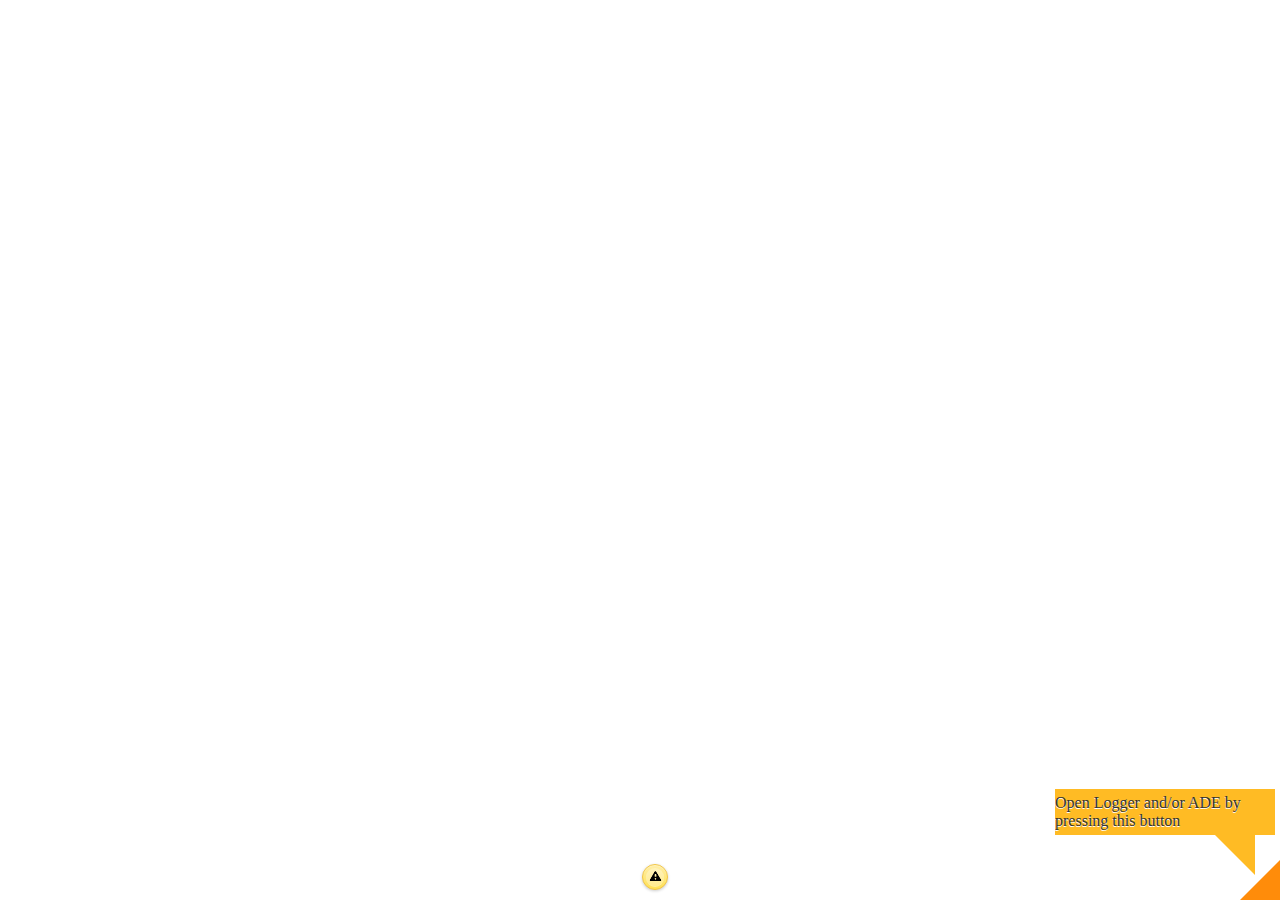
==== app/src/main/assets/ArNavigation/index.html @ 843b8454 "adds GeoLocationModel, into AR Nav, adds Ui elements to ARNAV" ====
<!DOCTYPE html>

<html>

<head>

    <!--  basic meta information -->
    <meta http-equiv="Content-Type" content="text/html; charset=utf-8">
    <meta http-equiv="Content-Type" content="application/json; charset=utf-8">
    <meta content="width=device-width,initial-scale=1,maximum-scale=5,user-scalable=yes" name="viewport">

    <title>My ARchitect World</title>

    <script src="architect://architect.js"></script>
    <script src="../ade.js"></script>

    <!-- CUSTOM CSS -->
    <link rel="stylesheet" href="css/detail_panel.css" />

    <!-- jquery mobile CSS -->
    <link rel="stylesheet" href="../jquery/jquery.mobile-1.3.2.min.css" />
    <!-- required to set background transparent & enable "click through" -->
    <link rel="stylesheet" href="../jquery/jquery-mobile-transparent-ui-overlay.css" />

    <!-- jquery JS files -->
    <script type="text/javascript" src="../jquery/jquery-1.9.1.min.js"></script>
    <script type="text/javascript" src="../jquery/jquery.mobile-1.3.2.min.js"></script>


    <!-- marker representation-->
    <script src="js/marker.js"></script>
    <!-- radar component -->
    <script type="text/javascript" src="js/radar.js"></script>
    <!-- World logic-->
    <script type="text/javascript" src="js/poiatlocation.js"></script>
</head>

<body >
<div data-role="page" id="page1" style="background: none;" >
    <!-- MAIN PAGE CONTENT -->
    <div class="radarContainer_left" id="radarContainer"></div>
    <!-- transparent footer-->
    <div id="info-footer" data-role="footer" class="ui-bar" data-theme="f" data-position="fixed" style="text-align:center;">

        <!-- small status-button -->
        <a style="text-align:right;" id="popupInfoButton" href="#popupInfo" data-rel="popup" data-role="button"
           class="ui-icon-alt" data-inline="true" data-transition="pop" data-icon="alert" data-theme="e"
           data-iconpos="notext">Log</a> </p>

        <!-- popup displayed when button clicked -->
        <div data-role="popup" id="popupInfo" class="ui-content" data-theme="e">
            <p style="text-align:right;" id="status-message">Trying to find out where you are</p>
        </div>

    </div>
    <!-- PANELS, ONLY VISIBLE ON DEMAND -->
    <!-- panel containing POI detail information -->
    <div id="panel-poidetail">
        <!-- header with "close" button -->
        <div data-role="header" data-theme="b">
            <h3 id="poi-detail-title"></h3>
            <a id="closeBtn" href="#header" data-rel="close">Close</a>
        </div>
        <!-- content of POI detail page, you may also add thumbnails etc. here if you like -->
        <div data-role="content" style="background-color:#F0F0F0;">
            <!-- title button -->
            <div class="ui-grid-a" style="align-self:stretch">
                <div class="ui-block-a" style="width:80%;">
                    <!-- description -->
                    <h4 id="poi-detail-description"></h4>
                    <!-- distance and map button -->
                    <h4>Distance: <a id="poi-detail-distance"></a></h4>
                </div>

                <div class="ui-block-b" data-role="controlgroup" data-type="vertical" style="width:20%;align-self:stretch;">
                    <a id="open-details-activity"
                       data-icon="bars" data-role="button" data-iconpos="notext" data-theme="d">Details</a>
                    <a id="open-map"
                       data-icon="back" data-role="button" data-iconpos="notext" data-theme="d">Map</a>
                    <a id="mark-place"
                       data-icon="star" data-role="button" data-iconpos="notext" data-theme="d">Mark</a>

                </div>
            </div>
        </div>
    </div>

</div>

</body>

</html>
---- app/src/main/assets/ArNavigation/css/detail_panel.css ----
body
{
    margin: 0;
    padding: 0;
}
#page1
{
    position: fixed;
    margin: 0;
    padding: 0;
}
#panel-poidetail
{
    position: fixed;
    bottom: 0px;
    width: 100%;
    display: none;
    align-self: baseline|center;
}
.radarContainer_left {
	position:absolute;
	top:0px;
	left:0px;
	width:100px;
	height:100px;
}
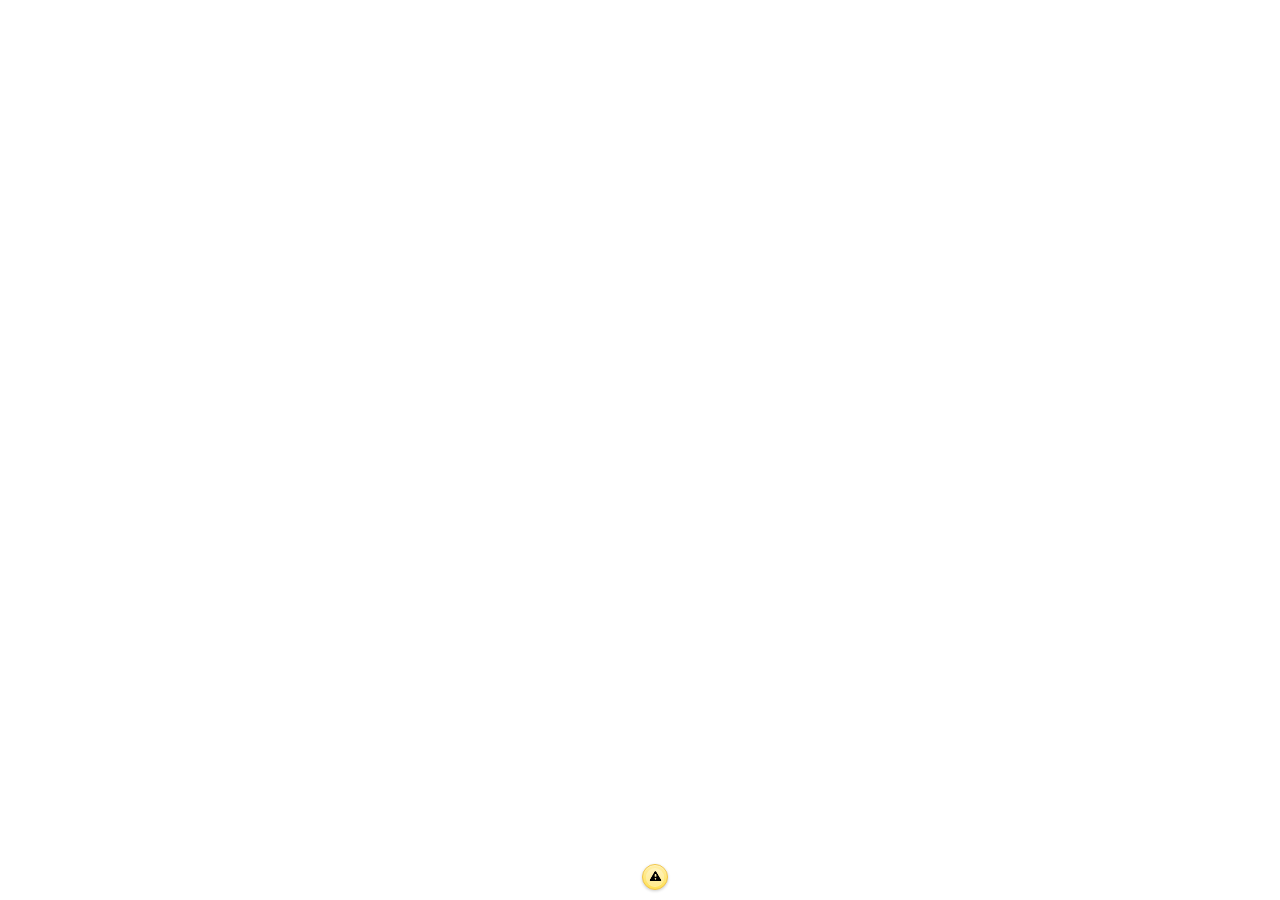
==== commit a007f5ee: "fixes questions" ====
--- a/app/src/main/assets/ArNavigation/index.html
+++ b/app/src/main/assets/ArNavigation/index.html
@@ -12,13 +12,13 @@
     <title>My ARchitect World</title>
 
     <script src="architect://architect.js"></script>
-    <script src="../ade.js"></script>
 
     <!-- CUSTOM CSS -->
     <link rel="stylesheet" href="css/detail_panel.css" />
 
     <!-- jquery mobile CSS -->
     <link rel="stylesheet" href="../jquery/jquery.mobile-1.3.2.min.css" />
+    <link rel="stylesheet" href="../jquery/icon-pack-custom.css"/>
     <!-- required to set background transparent & enable "click through" -->
     <link rel="stylesheet" href="../jquery/jquery-mobile-transparent-ui-overlay.css" />
 
@@ -29,6 +29,7 @@
 
     <!-- marker representation-->
     <script src="js/marker.js"></script>
+    <script src="js/questionObject.js"></script>
     <!-- radar component -->
     <script type="text/javascript" src="js/radar.js"></script>
     <!-- World logic-->
@@ -74,12 +75,17 @@
 
                 <div class="ui-block-b" data-role="controlgroup" data-type="vertical" style="width:20%;align-self:stretch;">
                     <a id="open-details-activity"
-                       data-icon="bars" data-role="button" data-iconpos="notext" data-theme="d">Details</a>
+                       data-icon="info" data-role="button" data-iconpos="notext" data-theme="d">Details</a>
                     <a id="open-map"
                        data-icon="back" data-role="button" data-iconpos="notext" data-theme="d">Map</a>
                     <a id="mark-place"
                        data-icon="star" data-role="button" data-iconpos="notext" data-theme="d">Mark</a>
+                </div>
+            </div>
 
+            <div id="ar-panel" class="ui-grid-solo">
+                <div class="ui-block-a">
+                    <button id="ar-btn" data-iconpos="bottom" data-icon="camera-white" type="button" data-inline="true" data-theme="d">AR</button>
                 </div>
             </div>
         </div>
--- a/app/src/main/assets/ArNavigation/css/detail_panel.css
+++ b/app/src/main/assets/ArNavigation/css/detail_panel.css
@@ -17,6 +17,13 @@
     display: none;
     align-self: baseline|center;
 }
+#ar-panel
+{
+    text-align: center;
+    display: none;
+    align-self: baseline|center;
+}
+
 .radarContainer_left {
 	position:absolute;
 	top:0px;
--- a/app/src/main/assets/jquery/icon-pack-custom.css
+++ b/app/src/main/assets/jquery/icon-pack-custom.css
@@ -0,0 +1,70 @@
+ /*!
+* jQuery Mobile Icon Pack - Font Awesome version 1.4.0
+*
+* Copyright 2013 Andy Matthews
+* http://andyMatthews.net
+* Released under the GPL/MIT license.
+*
+*/
+/*
+.ui-icon-camera-retro:after { background-image: url('data:image/svg+xml;charset=US-ASCII,%3C%3Fxml%20version%3D%221.0%22%20encoding%3D%22utf-8%22%3F%3E%3C!DOCTYPE%20svg%20PUBLIC%20%22-%2F%2FW3C%2F%2FDTD%20SVG%201.1%20Tiny%2F%2FEN%22%20%22http%3A%2F%2Fwww.w3.org%2FGraphics%2FSVG%2F1.1%2FDTD%2Fsvg11-tiny.dtd%22%3E%3Csvg%20version%3D%221.1%22%20baseProfile%3D%22tiny%22%20id%3D%22Layer_1%22%20xmlns%3D%22http%3A%2F%2Fwww.w3.org%2F2000%2Fsvg%22%20xmlns%3Axlink%3D%22http%3A%2F%2Fwww.w3.org%2F1999%2Fxlink%22%20x%3D%220px%22%20y%3D%220px%22%20width%3D%2216px%22%20height%3D%2216px%22%20viewBox%3D%220%200%20500%20500%22%20xml%3Aspace%3D%22preserve%22%3E%20%3Cpath%20d%3D%22M258.929%20232.143q0-3.906-2.511-6.417t-6.417-2.511q-18.415%200-31.529%2013.114t-13.114%2031.529q0%203.906%202.511%206.417t6.417%202.511%206.417-2.511%202.511-6.417q0-11.161%207.813-18.973t18.973-7.813q3.906%200%206.417-2.511t2.511-6.417zM321.429%20268.415q0%2029.576-20.926%2050.502t-50.502%2020.926-50.502-20.926-20.926-50.502%2020.926-50.502%2050.502-20.926%2050.502%2020.926%2020.926%2050.502zM35.714%20428.571h428.571v-35.714h-428.571v35.714zM357.143%20268.415q0-44.364-31.39-75.753t-75.753-31.39-75.753%2031.39-31.39%2075.753%2031.39%2075.753%2075.753%2031.39%2075.753-31.39%2031.39-75.753zM71.429%2089.286h107.143v-35.714h-107.143v35.714zM35.714%20142.857h428.571v-71.429h-231.027l-17.857%2035.714h-179.688v35.714zM500%2071.429v357.143q0%2014.788-10.463%2025.251t-25.251%2010.463h-428.571q-14.788%200-25.251-10.463t-10.463-25.251v-357.143q0-14.788%2010.463-25.251t25.251-10.463h428.571q14.788%200%2025.251%2010.463t10.463%2025.251z%22%20fill%3D%22%23ffffff%22%20%2F%3E%3C%2Fsvg%3E') }
+.ui-nosvg .ui-icon-camera-retro:after { background-image: url('png_images/camera-retro.png'); }
+*/
+@media only screen and (-webkit-min-device-pixel-ratio: 2) {
+    .ui-icon-camera
+    {
+        background-image: url('png_images/camera.png');
+		background-size: 18px 18px;
+    }
+    .ui-icon-camera-white
+    {
+        background-image: url('png_images/camera-white.png');
+    	background-size: 18px 18px;
+    }
+
+    .ui-icon-camera-retro
+    {
+        background-image: url('png_images/camera-retro.png');
+		background-size: 18px 18px;
+    }
+    .ui-icon-camera-retro-white
+    {
+        background-image: url('png_images/camera-retro-white.png');
+    	background-size: 18px 18px;
+    }
+
+    .ui-icon-instagram
+    {
+        background-image: url('png_images/instagram.png');
+    	background-size: 18px 18px;
+    }
+    .ui-icon-instagram-white
+    {
+        background-image: url('png_images/instagram-white.png');
+    	background-size: 18px 18px;
+    }
+
+}
+
+/*
+
+.ui-icon-camera:after { background-image: url('data:image/svg+xml;charset=US-ASCII,%3C%3Fxml%20version%3D%221.0%22%20encoding%3D%22utf-8%22%3F%3E%3C!DOCTYPE%20svg%20PUBLIC%20%22-%2F%2FW3C%2F%2FDTD%20SVG%201.1%20Tiny%2F%2FEN%22%20%22http%3A%2F%2Fwww.w3.org%2FGraphics%2FSVG%2F1.1%2FDTD%2Fsvg11-tiny.dtd%22%3E%3Csvg%20version%3D%221.1%22%20baseProfile%3D%22tiny%22%20id%3D%22Layer_1%22%20xmlns%3D%22http%3A%2F%2Fwww.w3.org%2F2000%2Fsvg%22%20xmlns%3Axlink%3D%22http%3A%2F%2Fwww.w3.org%2F1999%2Fxlink%22%20x%3D%220px%22%20y%3D%220px%22%20width%3D%2216px%22%20height%3D%2216px%22%20viewBox%3D%220%200%20500%20500%22%20xml%3Aspace%3D%22preserve%22%3E%20%3Cpath%20d%3D%22M267.857%20187.5q33.203%200%2056.78%2023.577t23.577%2056.78-23.577%2056.78-56.78%2023.577-56.78-23.577-23.577-56.78%2023.577-56.78%2056.78-23.577zM464.286%2071.429q29.576%200%2050.502%2020.926t20.926%2050.502v250q0%2029.576-20.926%2050.502t-50.502%2020.926h-392.857q-29.576%200-50.502-20.926t-20.926-50.502v-250q0-29.576%2020.926-50.502t50.502-20.926h62.5l14.23-37.946q5.301-13.672%2019.392-23.577t28.878-9.905h142.857q14.788%200%2028.878%209.905t19.392%2023.577l14.23%2037.946h62.5zM267.857%20392.857q51.618%200%2088.309-36.691t36.691-88.309-36.691-88.309-88.309-36.691-88.309%2036.691-36.691%2088.309%2036.691%2088.309%2088.309%2036.691z%22%20fill%3D%22%23ffffff%22%20%2F%3E%3C%2Fsvg%3E') }
+.ui-nosvg .ui-icon-camera:after { background-image: url('png_images/camera.png'); }
+
+
+.ui-icon-instagram:after { background-image: url('data:image/svg+xml;charset=US-ASCII,%3C%3Fxml%20version%3D%221.0%22%20encoding%3D%22utf-8%22%3F%3E%3C!DOCTYPE%20svg%20PUBLIC%20%22-%2F%2FW3C%2F%2FDTD%20SVG%201.1%20Tiny%2F%2FEN%22%20%22http%3A%2F%2Fwww.w3.org%2FGraphics%2FSVG%2F1.1%2FDTD%2Fsvg11-tiny.dtd%22%3E%3Csvg%20version%3D%221.1%22%20baseProfile%3D%22tiny%22%20id%3D%22Layer_1%22%20xmlns%3D%22http%3A%2F%2Fwww.w3.org%2F2000%2Fsvg%22%20xmlns%3Axlink%3D%22http%3A%2F%2Fwww.w3.org%2F1999%2Fxlink%22%20x%3D%220px%22%20y%3D%220px%22%20width%3D%2216px%22%20height%3D%2216px%22%20viewBox%3D%220%200%20500%20500%22%20xml%3Aspace%3D%22preserve%22%3E%20%3Cpath%20d%3D%22M380.022%20397.879v-180.804h-37.667q5.581%2017.578%205.581%2036.551%200%2035.156-17.857%2064.872t-48.549%2047.015-66.964%2017.299q-54.966%200-94.029-37.807t-39.063-91.378q0-18.973%205.581-36.551h-39.341v180.804q0%207.254%204.883%2012.137t12.137%204.883h298.27q6.976%200%2011.998-4.883t5.022-12.137zM300.781%20249.163q0-34.598-25.251-59.012t-60.965-24.414q-35.435%200-60.687%2024.414t-25.251%2059.012%2025.251%2059.012%2060.687%2024.414q35.714%200%2060.965-24.414t25.251-59.012zM380.022%20148.716v-46.038q0-7.813-5.581-13.532t-13.672-5.72h-48.549q-8.091%200-13.672%205.72t-5.581%2013.532v46.038q0%208.091%205.581%2013.672t13.672%205.581h48.549q8.091%200%2013.672-5.581t5.581-13.672zM428.571%2090.681v318.638q0%2022.601-16.183%2038.784t-38.784%2016.183h-318.638q-22.601%200-38.784-16.183t-16.183-38.784v-318.638q0-22.601%2016.183-38.784t38.784-16.183h318.638q22.601%200%2038.784%2016.183t16.183%2038.784z%22%20fill%3D%22%23ffffff%22%20%2F%3E%3C%2Fsvg%3E') }
+.ui-nosvg .ui-icon-instagram:after { background-image: url('png_images/instagram.png'); }
+
+
+.ui-icon-bell:after { background-image: url('data:image/svg+xml;charset=US-ASCII,%3C%3Fxml%20version%3D%221.0%22%20encoding%3D%22utf-8%22%3F%3E%3C!DOCTYPE%20svg%20PUBLIC%20%22-%2F%2FW3C%2F%2FDTD%20SVG%201.1%20Tiny%2F%2FEN%22%20%22http%3A%2F%2Fwww.w3.org%2FGraphics%2FSVG%2F1.1%2FDTD%2Fsvg11-tiny.dtd%22%3E%3Csvg%20version%3D%221.1%22%20baseProfile%3D%22tiny%22%20id%3D%22Layer_1%22%20xmlns%3D%22http%3A%2F%2Fwww.w3.org%2F2000%2Fsvg%22%20xmlns%3Axlink%3D%22http%3A%2F%2Fwww.w3.org%2F1999%2Fxlink%22%20x%3D%220px%22%20y%3D%220px%22%20width%3D%2216px%22%20height%3D%2216px%22%20viewBox%3D%220%200%20500%20500%22%20xml%3Aspace%3D%22preserve%22%3E%20%3Cpath%20d%3D%22M236.607%20473.214q0-4.464-4.464-4.464-16.462%200-28.32-11.858t-11.858-28.32q0-4.464-4.464-4.464t-4.464%204.464q0%2020.368%2014.37%2034.738t34.738%2014.37q4.464%200%204.464-4.464zM464.286%20392.857q0%2014.509-10.603%2025.112t-25.112%2010.603h-125q0%2029.576-20.926%2050.502t-50.502%2020.926-50.502-20.926-20.926-50.502h-125q-14.509%200-25.112-10.603t-10.603-25.112q53.013-44.922%2080.078-110.91t27.065-139.090q0-46.038%2026.786-73.103t73.661-32.645q-2.232-5.022-2.232-10.324%200-11.161%207.813-18.973t18.973-7.813%2018.973%207.813%207.813%2018.973q0%205.301-2.232%2010.324%2046.875%205.581%2073.661%2032.645t26.786%2073.103q0%2073.103%2027.065%20139.090t80.078%20110.91z%22%20fill%3D%22%23ffffff%22%20%2F%3E%3C%2Fsvg%3E') }
+.ui-nosvg .ui-icon-bell:after { background-image: url('png_images/bell.png'); }
+
+
+.ui-icon-bell-o:after { background-image: url('data:image/svg+xml;charset=US-ASCII,%3C%3Fxml%20version%3D%221.0%22%20encoding%3D%22utf-8%22%3F%3E%3C!DOCTYPE%20svg%20PUBLIC%20%22-%2F%2FW3C%2F%2FDTD%20SVG%201.1%20Tiny%2F%2FEN%22%20%22http%3A%2F%2Fwww.w3.org%2FGraphics%2FSVG%2F1.1%2FDTD%2Fsvg11-tiny.dtd%22%3E%3Csvg%20version%3D%221.1%22%20baseProfile%3D%22tiny%22%20id%3D%22Layer_1%22%20xmlns%3D%22http%3A%2F%2Fwww.w3.org%2F2000%2Fsvg%22%20xmlns%3Axlink%3D%22http%3A%2F%2Fwww.w3.org%2F1999%2Fxlink%22%20x%3D%220px%22%20y%3D%220px%22%20width%3D%2216px%22%20height%3D%2216px%22%20viewBox%3D%220%200%20500%20500%22%20xml%3Aspace%3D%22preserve%22%3E%20%3Cpath%20d%3D%22M236.607%20473.214q0-4.464-4.464-4.464-16.462%200-28.32-11.858t-11.858-28.32q0-4.464-4.464-4.464t-4.464%204.464q0%2020.368%2014.37%2034.738t34.738%2014.37q4.464%200%204.464-4.464zM51.060%20392.857h362.165q-45.759-50.502-68.778-114.816t-23.019-135.184q0-71.429-89.286-71.429t-89.286%2071.429q0%2070.871-23.019%20135.184t-68.778%20114.816zM464.286%20392.857q0%2014.509-10.603%2025.112t-25.112%2010.603h-125q0%2029.576-20.926%2050.502t-50.502%2020.926-50.502-20.926-20.926-50.502h-125q-14.509%200-25.112-10.603t-10.603-25.112q53.013-44.922%2080.078-110.91t27.065-139.090q0-46.038%2026.786-73.103t73.661-32.645q-2.232-5.022-2.232-10.324%200-11.161%207.813-18.973t18.973-7.813%2018.973%207.813%207.813%2018.973q0%205.301-2.232%2010.324%2046.875%205.581%2073.661%2032.645t26.786%2073.103q0%2073.103%2027.065%20139.090t80.078%20110.91z%22%20fill%3D%22%23ffffff%22%20%2F%3E%3C%2Fsvg%3E') }
+.ui-nosvg .ui-icon-bell-o:after { background-image: url('png_images/bell-o.png'); }
+
+
+.ui-icon-user:after { background-image: url('data:image/svg+xml;charset=US-ASCII,%3C%3Fxml%20version%3D%221.0%22%20encoding%3D%22utf-8%22%3F%3E%3C!DOCTYPE%20svg%20PUBLIC%20%22-%2F%2FW3C%2F%2FDTD%20SVG%201.1%20Tiny%2F%2FEN%22%20%22http%3A%2F%2Fwww.w3.org%2FGraphics%2FSVG%2F1.1%2FDTD%2Fsvg11-tiny.dtd%22%3E%3Csvg%20version%3D%221.1%22%20baseProfile%3D%22tiny%22%20id%3D%22Layer_1%22%20xmlns%3D%22http%3A%2F%2Fwww.w3.org%2F2000%2Fsvg%22%20xmlns%3Axlink%3D%22http%3A%2F%2Fwww.w3.org%2F1999%2Fxlink%22%20x%3D%220px%22%20y%3D%220px%22%20width%3D%2216px%22%20height%3D%2216px%22%20viewBox%3D%220%200%20500%20500%22%20xml%3Aspace%3D%22preserve%22%3E%20%3Cpath%20d%3D%22M392.857%20392.020q0%2033.482-20.368%2052.874t-54.129%2019.392h-243.862q-33.761%200-54.129-19.392t-20.368-52.874q0-14.788%200.977-28.878t3.906-30.413%207.394-30.273%2011.998-27.204%2017.299-22.601%2023.856-14.927%2031.11-5.581q2.511%200%2011.719%205.999t20.787%2013.393%2030.134%2013.393%2037.249%205.999%2037.249-5.999%2030.134-13.393%2020.787-13.393%2011.719-5.999q17.020%200%2031.11%205.581t23.856%2014.927%2017.299%2022.601%2011.998%2027.204%207.394%2030.273%203.906%2030.413%200.977%2028.878zM303.571%20142.857q0%2044.364-31.39%2075.753t-75.753%2031.39-75.753-31.39-31.39-75.753%2031.39-75.753%2075.753-31.39%2075.753%2031.39%2031.39%2075.753z%22%20fill%3D%22%23ffffff%22%20%2F%3E%3C%2Fsvg%3E') }
+.ui-nosvg .ui-icon-user:after { background-image: url('png_images/user.png'); }
+
+*/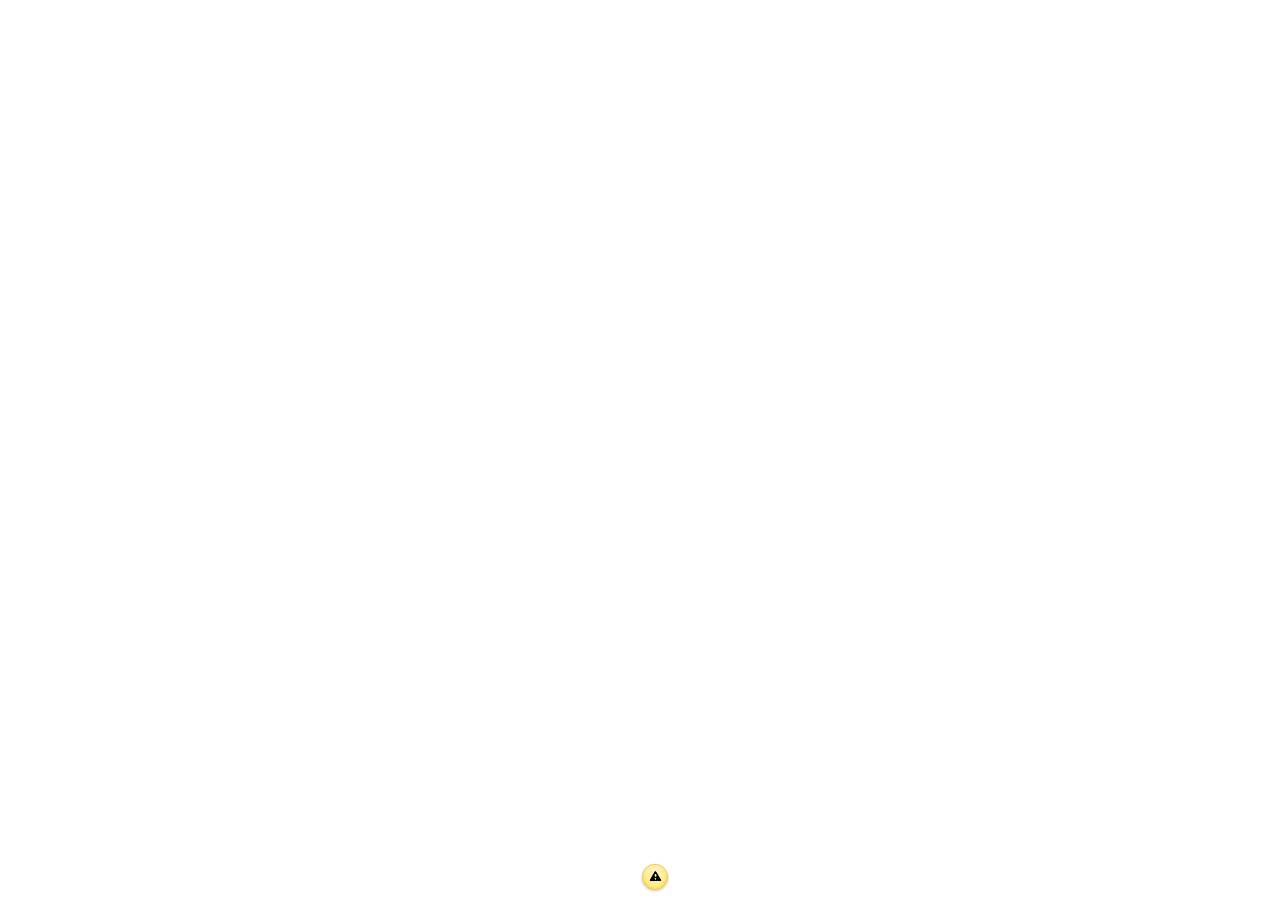
==== commit 86d79531: "fixes Login in ArNav activity, adds splash activity for syncing and downloading" ====
--- a/app/src/main/assets/ArNavigation/index.html
+++ b/app/src/main/assets/ArNavigation/index.html
@@ -40,6 +40,9 @@
 <div data-role="page" id="page1" style="background: none;" >
     <!-- MAIN PAGE CONTENT -->
     <div class="radarContainer_left" id="radarContainer"></div>
+    <!-- "back" button -->
+    <a id="backBtn" data-shadow="false" data-role="button" data-iconpos="bottom" data-mini="true" data-theme="d"
+       data-icon="home">Home</a>
     <!-- transparent footer-->
     <div id="info-footer" data-role="footer" class="ui-bar" data-theme="f" data-position="fixed" style="text-align:center;">
 
--- a/app/src/main/assets/ArNavigation/css/detail_panel.css
+++ b/app/src/main/assets/ArNavigation/css/detail_panel.css
@@ -23,11 +23,17 @@
     display: none;
     align-self: baseline|center;
 }
-
 .radarContainer_left {
 	position:absolute;
 	top:0px;
-	left:0px;
+	right:0px;
 	width:100px;
 	height:100px;
+}
+#backBtn
+{
+    position: fixed;
+    top: 0px;
+    left: 0px;
+    display: none;
 }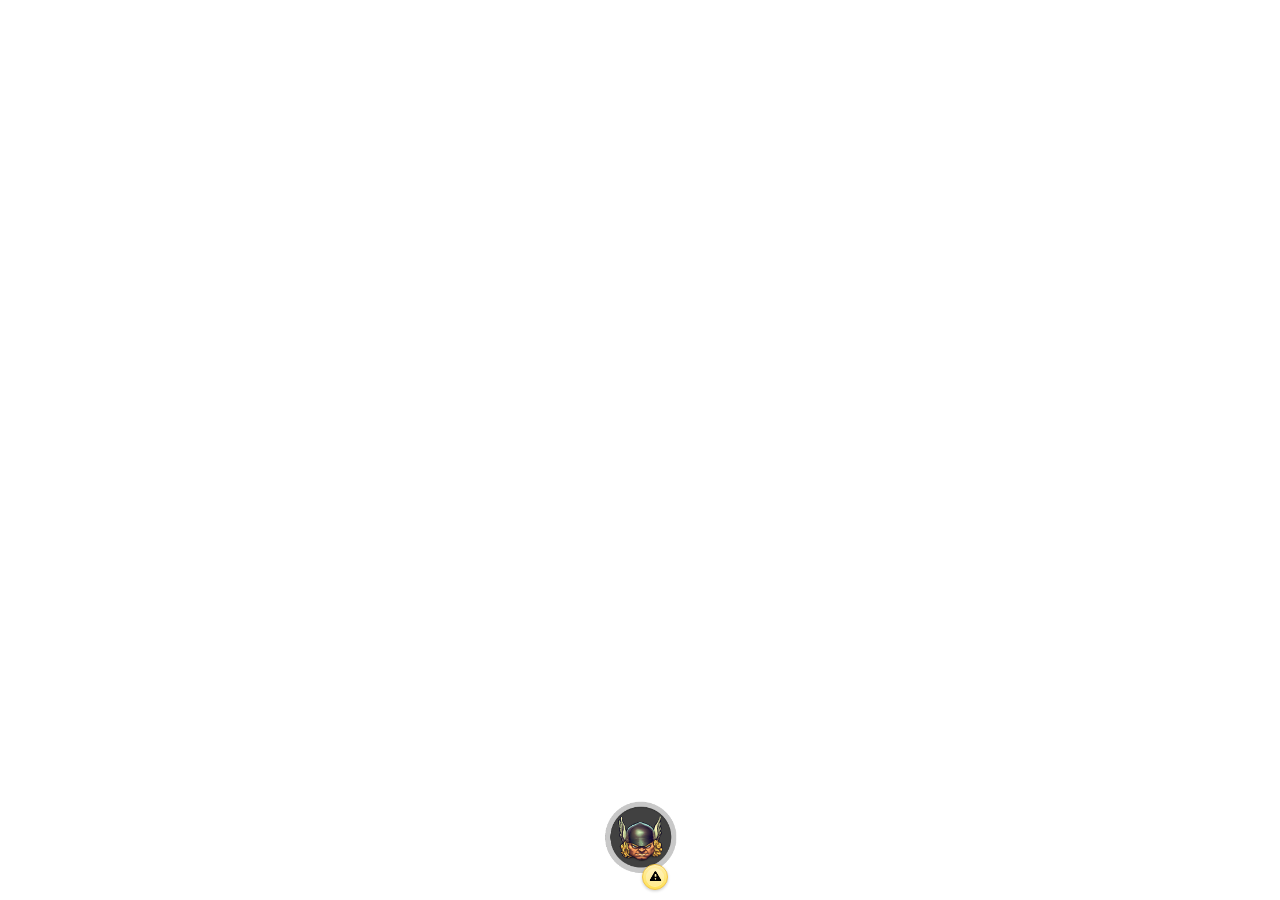
==== commit 324d1218: "almost_there, wont change ui any longer" ====
--- a/app/src/main/assets/ArNavigation/index.html
+++ b/app/src/main/assets/ArNavigation/index.html
@@ -7,24 +7,27 @@
     <!--  basic meta information -->
     <meta http-equiv="Content-Type" content="text/html; charset=utf-8">
     <meta http-equiv="Content-Type" content="application/json; charset=utf-8">
-    <meta content="width=device-width,initial-scale=1,maximum-scale=5,user-scalable=yes" name="viewport">
+    <meta content="width=device-width,initial-scale=1,maximum-scale=5,user-scalable=yes"
+          name="viewport">
 
     <title>My ARchitect World</title>
 
-    <script src="architect://architect.js"></script>
+    <script src="https://www.wikitude.com/libs/architect.js"></script>
+    <!--<script src="architect://architect.js"></script>-->
 
     <!-- CUSTOM CSS -->
-    <link rel="stylesheet" href="css/detail_panel.css" />
+    <link rel="stylesheet" href="css/detail_panel.css"/>
 
     <!-- jquery mobile CSS -->
-    <link rel="stylesheet" href="../jquery/jquery.mobile-1.3.2.min.css" />
+    <link rel="stylesheet" href="../jquery/jquery.mobile-1.3.2.min.css"/>
     <link rel="stylesheet" href="../jquery/icon-pack-custom.css"/>
     <!-- required to set background transparent & enable "click through" -->
-    <link rel="stylesheet" href="../jquery/jquery-mobile-transparent-ui-overlay.css" />
+    <link rel="stylesheet" href="../jquery/jquery-mobile-transparent-ui-overlay.css"/>
 
     <!-- jquery JS files -->
     <script type="text/javascript" src="../jquery/jquery-1.9.1.min.js"></script>
     <script type="text/javascript" src="../jquery/jquery.mobile-1.3.2.min.js"></script>
+    <link rel="stylesheet" href="../font-awesome/css/font-awesome.min.css">
 
 
     <!-- marker representation-->
@@ -36,19 +39,28 @@
     <script type="text/javascript" src="js/poiatlocation.js"></script>
 </head>
 
-<body >
-<div data-role="page" id="page1" style="background: none;" >
+<body>
+<div data-role="page" id="page1" style="background: none;">
     <!-- MAIN PAGE CONTENT -->
     <div class="radarContainer_left" id="radarContainer"></div>
-    <!-- "back" button -->
-    <a id="backBtn" data-shadow="false" data-role="button" data-iconpos="bottom" data-mini="true" data-theme="d"
-       data-icon="home">Home</a>
+    <div id="user_image">
+        <a id="score" href="#positionOrigin" data-rel="popup" data-position-to="origin" data-transition="slideup">
+            <img src="assets/circular_user_image_2.png" alt="usermaybe" width="100" height="82" >
+        </a>
+    </div>
+    <div data-role="popup"  id="positionOrigin" class="ui-content" data-theme="d">
+        <p></p>
+    </div>
+
     <!-- transparent footer-->
-    <div id="info-footer" data-role="footer" class="ui-bar" data-theme="f" data-position="fixed" style="text-align:center;">
+    <div id="info-footer" data-role="footer" class="ui-bar" data-theme="f" data-position="fixed"
+         style="text-align:center;">
 
         <!-- small status-button -->
-        <a style="text-align:right;" id="popupInfoButton" href="#popupInfo" data-rel="popup" data-role="button"
-           class="ui-icon-alt" data-inline="true" data-transition="pop" data-icon="alert" data-theme="e"
+        <a style="text-align:right;" id="popupInfoButton" href="#popupInfo" data-rel="popup"
+           data-role="button"
+           class="ui-icon-alt" data-inline="true" data-transition="pop" data-icon="alert"
+           data-theme="e"
            data-iconpos="notext">Log</a> </p>
 
         <!-- popup displayed when button clicked -->
@@ -61,36 +73,48 @@
     <!-- panel containing POI detail information -->
     <div id="panel-poidetail">
         <!-- header with "close" button -->
-        <div data-role="header" data-theme="b">
+        <div data-role="header" data-theme="d">
             <h3 id="poi-detail-title"></h3>
             <a id="closeBtn" href="#header" data-rel="close">Close</a>
         </div>
         <!-- content of POI detail page, you may also add thumbnails etc. here if you like -->
         <div data-role="content" style="background-color:#F0F0F0;">
             <!-- title button -->
-            <div class="ui-grid-a" style="align-self:stretch">
-                <div class="ui-block-a" style="width:80%;">
+            <div class="ui-grid-solo" style="align-self:stretch">
+
+                <div class="ui-block-a" style="align-self:stretch;text-align:center;">
                     <!-- description -->
                     <h4 id="poi-detail-description"></h4>
                     <!-- distance and map button -->
                     <h4>Distance: <a id="poi-detail-distance"></a></h4>
+
+                    <a id="play-ar" data-shadow="true" data-role="button" style="display:none"
+                        data-theme="d"
+                        data-inline="true">3D View
+                        <i class="fa fa-play-circle" aria-hidden="true"></i>
+                    </a>
+                    <a id="answer-ar" data-shadow="true" data-role="button" style="display:none"
+                           data-theme="d"
+                           data-inline="true">Unlock Monument
+                        <i class="fa fa-unlock" aria-hidden="true"></i>
+                    </a>
                 </div>
 
-                <div class="ui-block-b" data-role="controlgroup" data-type="vertical" style="width:20%;align-self:stretch;">
+            </div>
+            <div class="ui-grid-solo" style="align-self:stretch;text-align:center;">
+                <div class="ui-block-a" style="align-self:center;text-align:center;" data-role="controlgroup"
+                     data-type="horizontal">
                     <a id="open-details-activity"
                        data-icon="info" data-role="button" data-iconpos="notext" data-theme="d">Details</a>
                     <a id="open-map"
-                       data-icon="back" data-role="button" data-iconpos="notext" data-theme="d">Map</a>
+                       data-icon="back" data-role="button" data-iconpos="notext"
+                       data-theme="d">Map</a>
                     <a id="mark-place"
-                       data-icon="star" data-role="button" data-iconpos="notext" data-theme="d">Mark</a>
+                       data-icon="star" data-role="button" data-iconpos="notext"
+                       data-theme="d">Mark</a>
                 </div>
             </div>
 
-            <div id="ar-panel" class="ui-grid-solo">
-                <div class="ui-block-a">
-                    <button id="ar-btn" data-iconpos="bottom" data-icon="camera-white" type="button" data-inline="true" data-theme="d">AR</button>
-                </div>
-            </div>
         </div>
     </div>
 
--- a/app/src/main/assets/ArNavigation/css/detail_panel.css
+++ b/app/src/main/assets/ArNavigation/css/detail_panel.css
@@ -11,17 +11,15 @@
 }
 #panel-poidetail
 {
-    position: fixed;
-    bottom: 0px;
+    position: absolute;
+    bottom: 0%;
     width: 100%;
     display: none;
     align-self: baseline|center;
 }
-#ar-panel
-{
-    text-align: center;
-    display: none;
-    align-self: baseline|center;
+.ui-header .ui-title {
+    margin-right: 15%!important;
+    margin-left: 15%!important;
 }
 .radarContainer_left {
 	position:absolute;
@@ -30,10 +28,9 @@
 	width:100px;
 	height:100px;
 }
-#backBtn
-{
-    position: fixed;
-    top: 0px;
-    left: 0px;
-    display: none;
+#user_image {
+ 	position:absolute;
+ 	bottom: 2%;
+ 	width:100%;
+    text-align: center;
 }